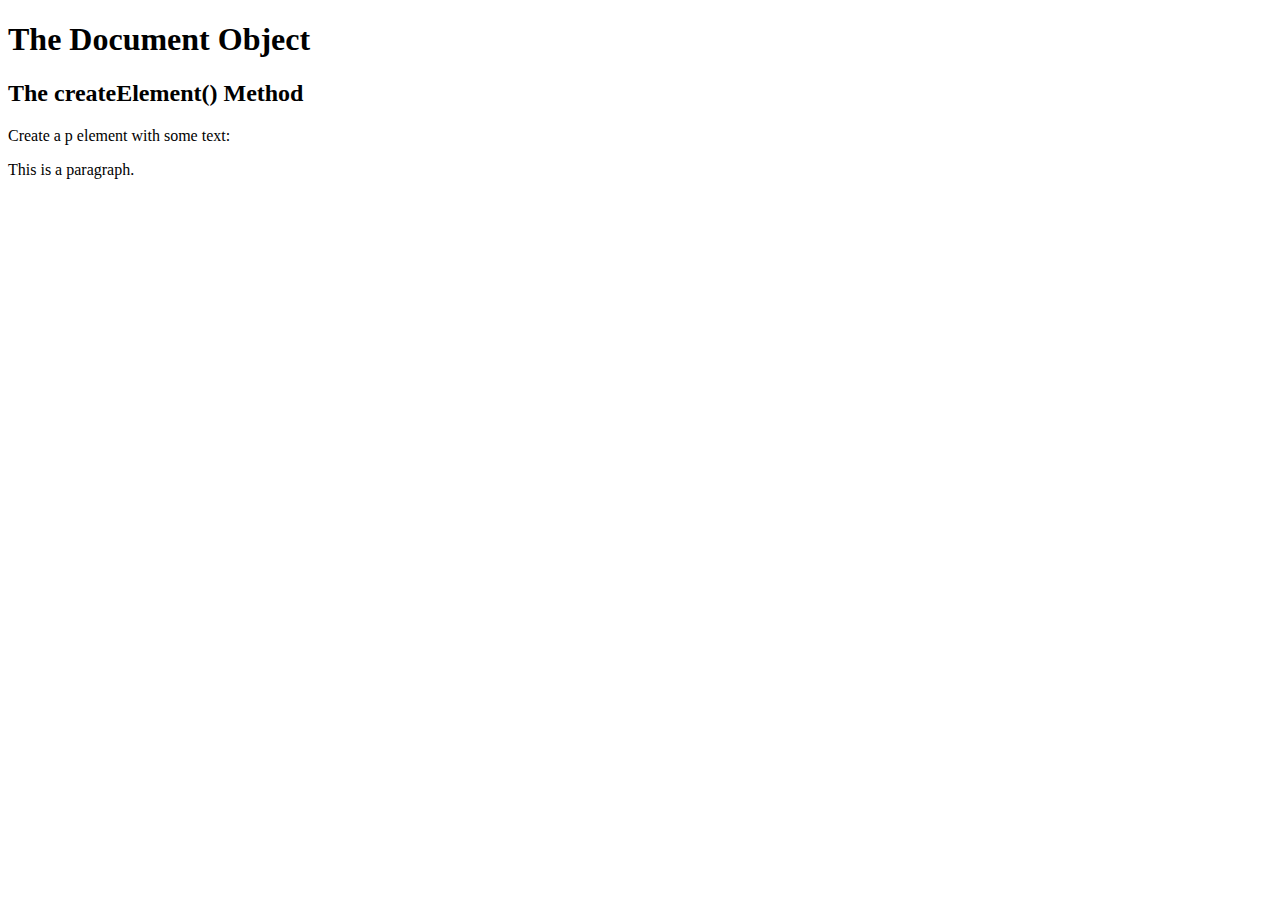
==== test.html @ ca15be54 "Update" ====
<!DOCTYPE html>
<html>
<body>

<h1>The Document Object</h1>
<h2>The createElement() Method</h2>

<p>Create a p element with some text:</p>

<script>
// Create element:
  const para = document.createElement("p");
  para.innerText = "This is a paragraph.";

//   Append to body:
  document.body.appendChild(para);
</script>

</body>
</html>
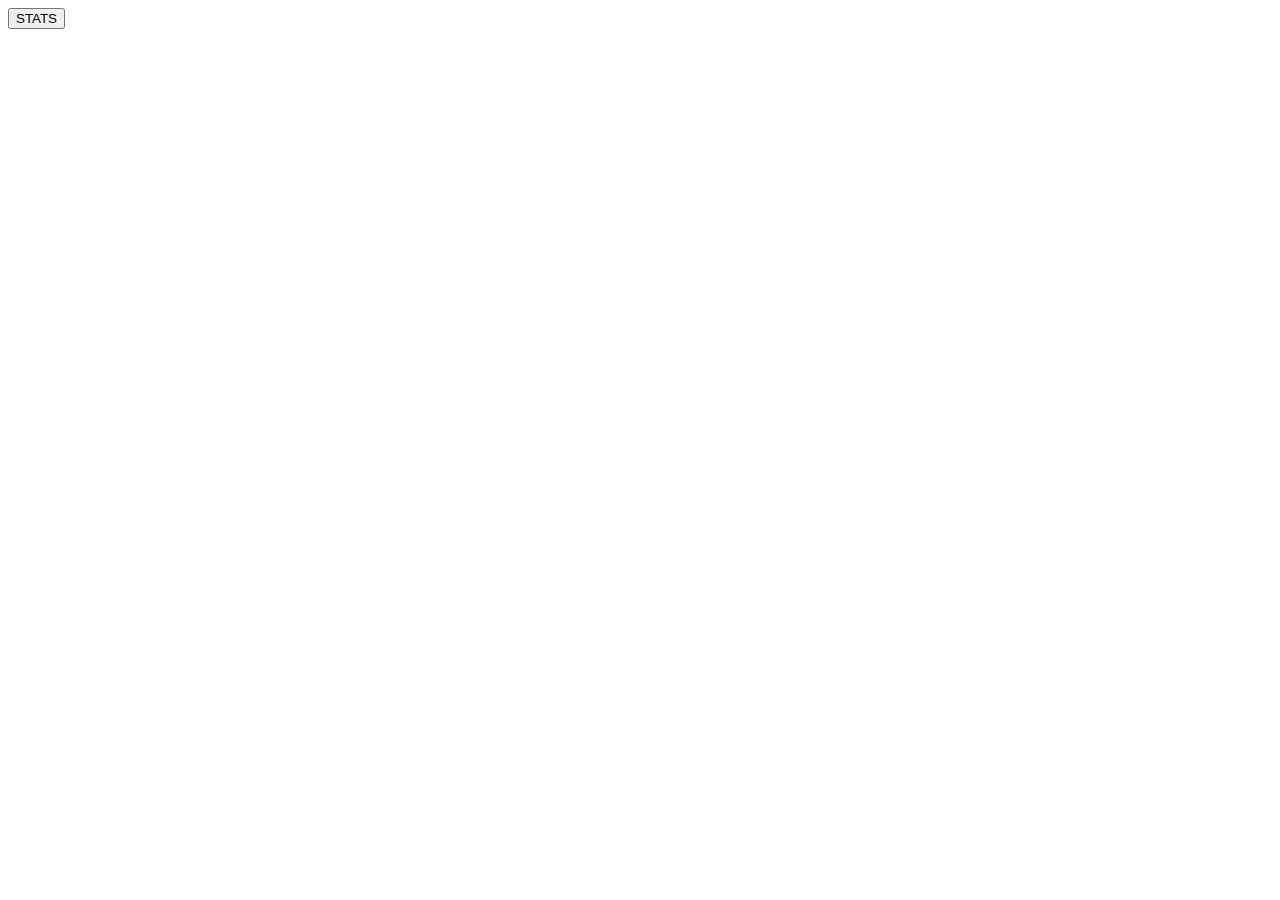
==== commit 4ea9cb6d: "Update" ====
--- a/test.html
+++ b/test.html
@@ -2,18 +2,40 @@
 <html>
 <body>
 
-<h1>The Document Object</h1>
-<h2>The createElement() Method</h2>
+  <div class="popup" id="popup-1">
+    <div class="overlay"></div>
+    <div class="content">
+        <p id="stats">REEHAN</p>
+    </div>
+  </div>
 
-<p>Create a p element with some text:</p>
+  <button id="statsButton">STATS</button>
 
+  <link rel="stylesheet" href="test.css">
 <script>
-// Create element:
-  const para = document.createElement("p");
-  para.innerText = "This is a paragraph.";
+  document.querySelector('#statsButton').addEventListener('click', () => {
+    const test = document.createElement('class');
+    const popup = document.querySelector(test);
+    popup.id = 'popup-1';
+    popup.class = 'popup';
+    document.querySelector(popup).classList.toggle('active');
+    // document.querySelector('#popup-1').style.color = 'red';
 
-//   Append to body:
-  document.body.appendChild(para);
+    // const stats = document.querySelector('#stats');
+    // // if(whitePoints >= blackPoints) {
+    // //     stats.innerHTML = 'WHITE : ' + whitePoints + '</br></br></br>';
+    // //     stats.innerHTML += 'BLACK : ' + blackPoints; 
+    // // } else {
+    // //     stats.innerHTML = 'BLACK : ' + blackPoints + '</br></br></br>';
+    // //     stats.innerHTML += 'WHITE : ' + whitePoints;
+    // // }
+
+    setTimeout(closeStats, 5000);
+});
+
+function closeStats() {
+    document.querySelector('#popup-1').remove(); 
+}
 </script>
 
 </body>
--- a/test.css
+++ b/test.css
@@ -0,0 +1,34 @@
+.popup .overlay {
+    position: fixed;
+    top: 0px;
+    left: 0px;
+    width: 100vw;
+    height: 100vh;
+    background: rgba(0,0,0,0.7);
+    z-index: 1;
+    display: none;
+  }
+  
+  .popup .content {
+    position: absolute;
+    top: 50%;
+    left: 50%;
+    transform: translate(-50%, -50%) scale(0);
+    background: rgb(255, 1, 234);
+    width: 450px;
+    height: 220px;
+    z-index: 2;
+    text-align: center;
+    padding: 20px;
+    box-sizing: border-box;
+    font-size: 25px;
+  }
+  
+  .popup.active .overlay {
+    display: block;
+  }
+  
+  .popup.active .content {
+    transition: all 300ms ease-in-out;
+    transform: translate(-50%, -50%) scale(1);
+  }